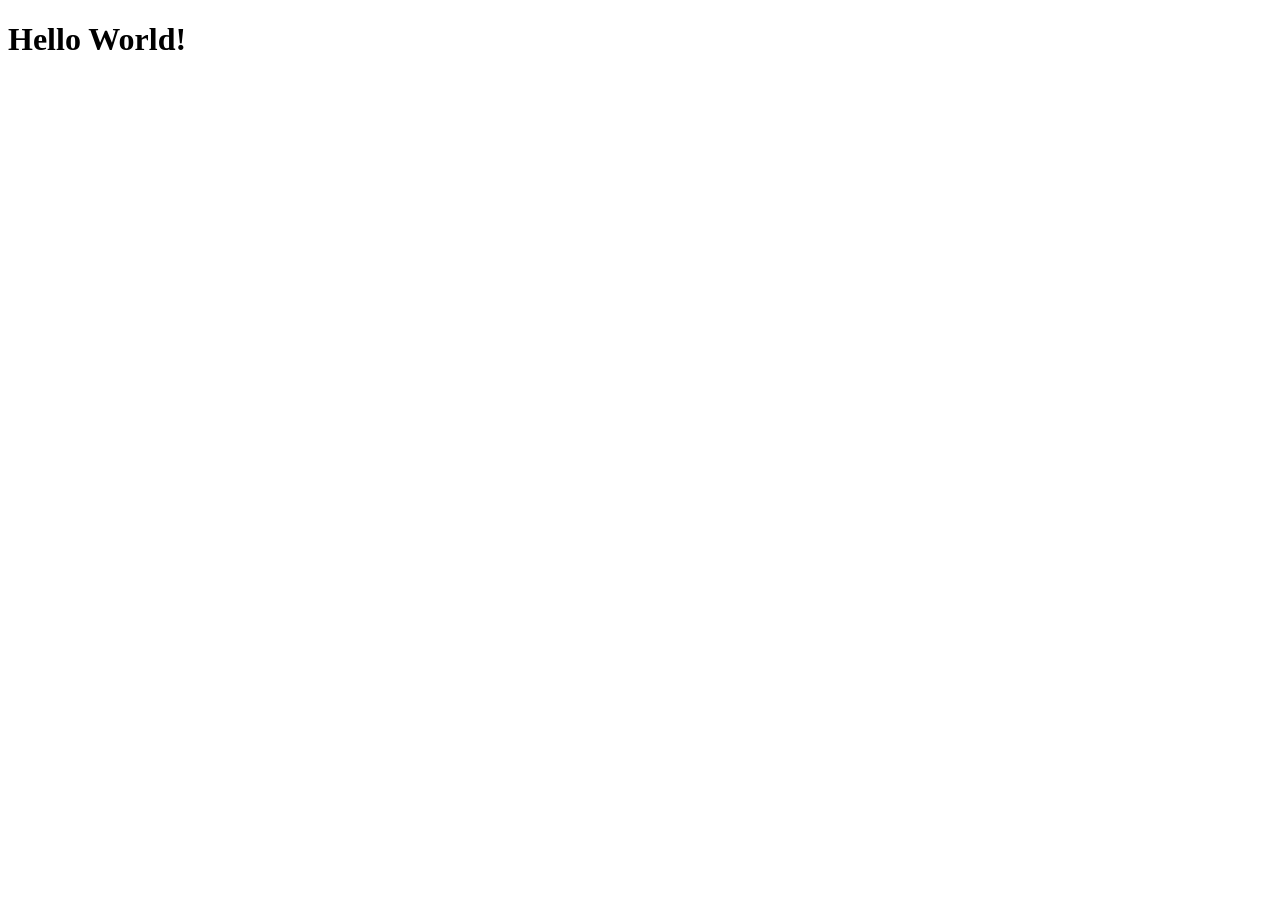
==== src/web/templates/index.html @ 1acd69a5 "feat: basic API e web page" ====
<!DOCTYPE html>
<html lang="pt-br">
<head>
    <meta charset="UTF-8">
    <meta name="viewport" content="width=device-width, initial-scale=1.0">
    <title>P0 - Primeiro Fluxo Com IA</title>
</head>
<body>
    <h1>Hello World!</h1>
</body>
</html>
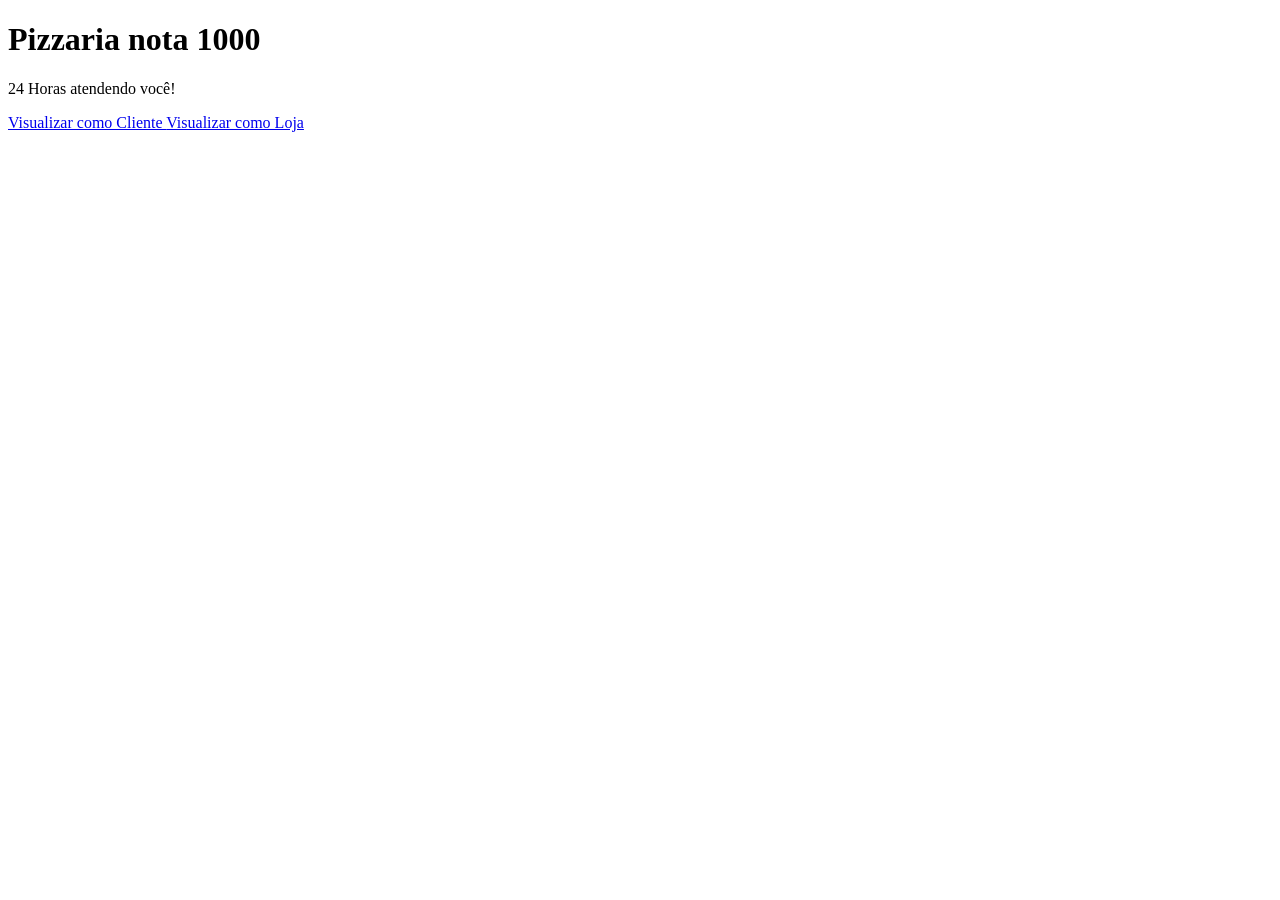
==== commit 3a9f8d94: "feat: basic html page" ====
--- a/src/web/templates/index.html
+++ b/src/web/templates/index.html
@@ -4,8 +4,29 @@
     <meta charset="UTF-8">
     <meta name="viewport" content="width=device-width, initial-scale=1.0">
     <title>P0 - Primeiro Fluxo Com IA</title>
+
+    <link rel="stylesheet" href="/static/index.css" />
 </head>
 <body>
-    <h1>Hello World!</h1>
+
+    <main class="main-container">
+        <div class="view-mode">
+            <div class="title-container">
+                <h1>Pizzaria nota 1000</h1>
+                <p>24 Horas atendendo você!</p>
+            </div>
+
+            <div class="buttons-container">
+                <a class="link-btn" href="/client">
+                    Visualizar como Cliente
+                </a>
+
+                <a class="link-btn" href="/store">
+                    Visualizar como Loja
+                </a>
+            </div>
+        </div>
+    </main>
+
 </body>
 </html>
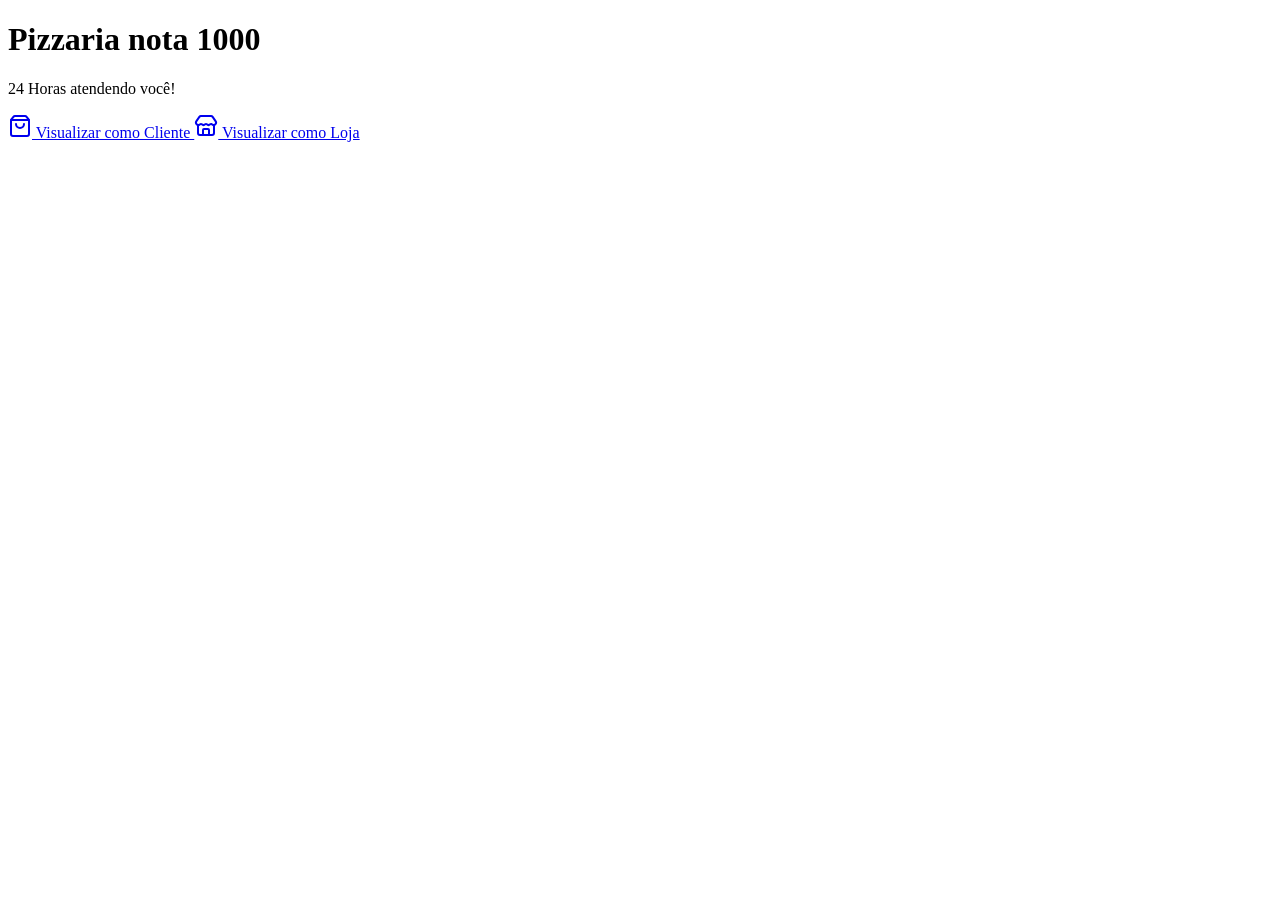
==== commit 97e7ef03: "refact: change interface" ====
--- a/src/web/templates/index.html
+++ b/src/web/templates/index.html
@@ -18,10 +18,40 @@
 
             <div class="buttons-container">
                 <a class="link-btn" href="/client">
+                    <svg 
+                        xmlns="http://www.w3.org/2000/svg" 
+                        width="24" 
+                        height="24" 
+                        viewBox="0 0 24 24" 
+                        fill="none" 
+                        stroke="currentColor" 
+                        stroke-width="2" 
+                        stroke-linecap="round" 
+                        stroke-linejoin="round">
+                            <path d="M16 10a4 4 0 0 1-8 0"/>
+                            <path d="M3.103 6.034h17.794"/>
+                            <path d="M3.4 5.467a2 2 0 0 0-.4 1.2V20a2 2 0 0 0 2 2h14a2 2 0 0 0 2-2V6.667a2 2 0 0 0-.4-1.2l-2-2.667A2 2 0 0 0 17 2H7a2 2 0 0 0-1.6.8z"/>
+                    </svg>
+
                     Visualizar como Cliente
                 </a>
 
                 <a class="link-btn" href="/store">
+                    <svg 
+                        xmlns="http://www.w3.org/2000/svg" 
+                        width="24" 
+                        height="24" 
+                        viewBox="0 0 24 24" 
+                        fill="none" 
+                        stroke="currentColor" 
+                        stroke-width="2" 
+                        stroke-linecap="round" 
+                        stroke-linejoin="round">
+                            <path d="M15 21v-5a1 1 0 0 0-1-1h-4a1 1 0 0 0-1 1v5"/>
+                            <path d="M17.774 10.31a1.12 1.12 0 0 0-1.549 0 2.5 2.5 0 0 1-3.451 0 1.12 1.12 0 0 0-1.548 0 2.5 2.5 0 0 1-3.452 0 1.12 1.12 0 0 0-1.549 0 2.5 2.5 0 0 1-3.77-3.248l2.889-4.184A2 2 0 0 1 7 2h10a2 2 0 0 1 1.653.873l2.895 4.192a2.5 2.5 0 0 1-3.774 3.244"/>
+                            <path d="M4 10.95V19a2 2 0 0 0 2 2h12a2 2 0 0 0 2-2v-8.05"/>
+                    </svg>
+
                     Visualizar como Loja
                 </a>
             </div>
